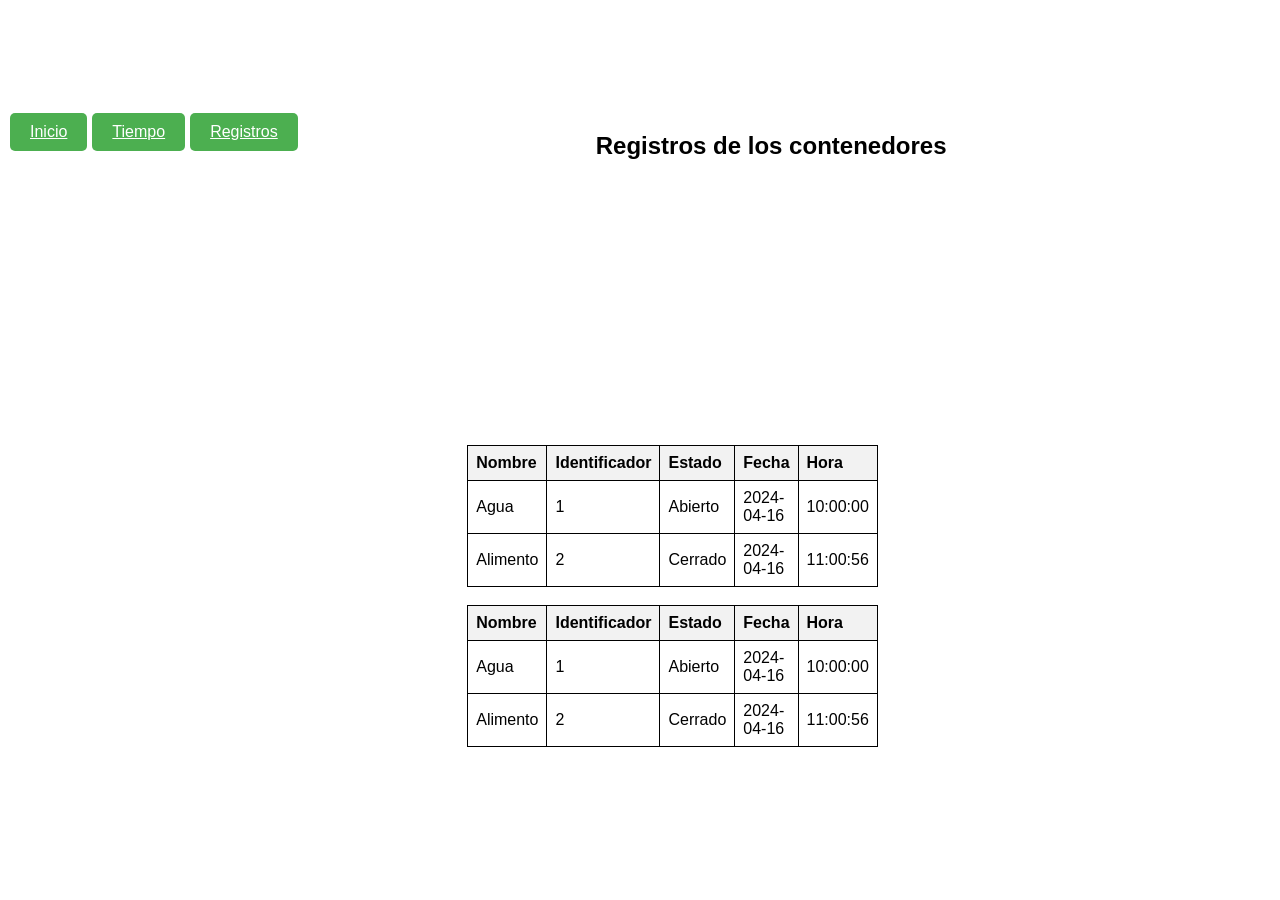
==== vista/registros.html @ 497ca31c "carpeta y archivos de vista html" ====
<!DOCTYPE html>
<html lang="en">
<head>
    <meta charset="UTF-8">
    <meta name="viewport" content="width=device-width, initial-scale=1.0">
    <title>Registros de los contenedores</title>
    <link rel="stylesheet" type="text/css" href="style.css">
</head>
<body>
    <div class="button-container">
            <a href="vista.html" class="button">Inicio</a>
            <a href="tiempo.html" class="button">Tiempo</a>
            <a href="registros.html" class="button">Registros</a>
            <div class="titulo">
                <h2>Registros de los contenedores</h2>
            </div>
    </div>
    <div class="container">
        <div class="clearfix">
            <table class="container-table">
                <thead>
                    <tr>
                        <th>Nombre</th>
                        <th>Identificador</th>
                        <th>Estado</th>
                        <th>Fecha</th>
                        <th>Hora</th>
                    </tr>
                </thead>
                <tbody>
                    <tr>
                        <td>Agua</td>
                        <td>1</td>
                        <td>Abierto</td>
                        <td>2024-04-16</td>
                        <td>10:00:00</td>
                    </tr>
                    <tr>
                        <td>Alimento</td>
                        <td>2</td>
                        <td>Cerrado</td>
                        <td>2024-04-16</td>
                        <td>11:00:56</td>
                    </tr>
                </tbody>
            </table>
            <br>
            <table class="container-table">
                <thead>
                    <tr>
                        <th>Nombre</th>
                        <th>Identificador</th>
                        <th>Estado</th>
                        <th>Fecha</th>
                        <th>Hora</th>
                    </tr>
                </thead>
                <tbody>
                    <tr>
                        <td>Agua</td>
                        <td>1</td>
                        <td>Abierto</td>
                        <td>2024-04-16</td>
                        <td>10:00:00</td>
                    </tr>
                    <tr>
                        <td>Alimento</td>
                        <td>2</td>
                        <td>Cerrado</td>
                        <td>2024-04-16</td>
                        <td>11:00:56</td>
                    </tr>
                </tbody>
            </table>
        </div>
    </div>
</body>
</html>
---- vista/style.css ----
body {
    font-family: Arial, sans-serif;
    margin: 0;
    padding: 0;
    display: flex;
    flex-wrap: wrap;
    justify-content: center;
    align-items: center;
    height: 100vh;
}
table {
    width: 100%;
    border-collapse: collapse;
    margin: 0 auto;
}

th, td {
    border: 1px solid black;
    padding: 8px;
    text-align: left;
}

th {
    background-color: #f2f2f2;
}

div {
    width: 25%;
    float: left;
    margin-right: 2%;
    margin-bottom: 20px;
}

.clearfix::after {
    content: "";
    display: table;
    clear: both;
}
.button-container {
    display: flex;
    justify-content: flex-start; /* Alinear a la izquierda */
    align-items: flex-start; /* Alinear arriba */
    width: 100%;
    margin-bottom: 20px;
    padding-left: 10px; /* Añadir un padding izquierdo para separación */
}
.button {
    margin-right: 5px; /* Solo establecemos margen a la derecha */
    padding: 10px 20px;
    background-color: #4CAF50;
    color: #fff;
    border: none;
    border-radius: 5px;
    cursor: pointer;
    font-size: 16px;
    transition: background-color 0.3s ease;
}

/* Estilo para el primer botón, no se necesita margen a la izquierda */
.button:first-child {
    margin-left: 0;
}

.button:hover {
    background-color: #45a049;
}
.titulo{
    display: flex;
    justify-content: flex-start;
    justify-content: center;
    align-items: flex-start;
    width: 100%;
    margin-bottom: 20px;
    padding-left: 10px;
}
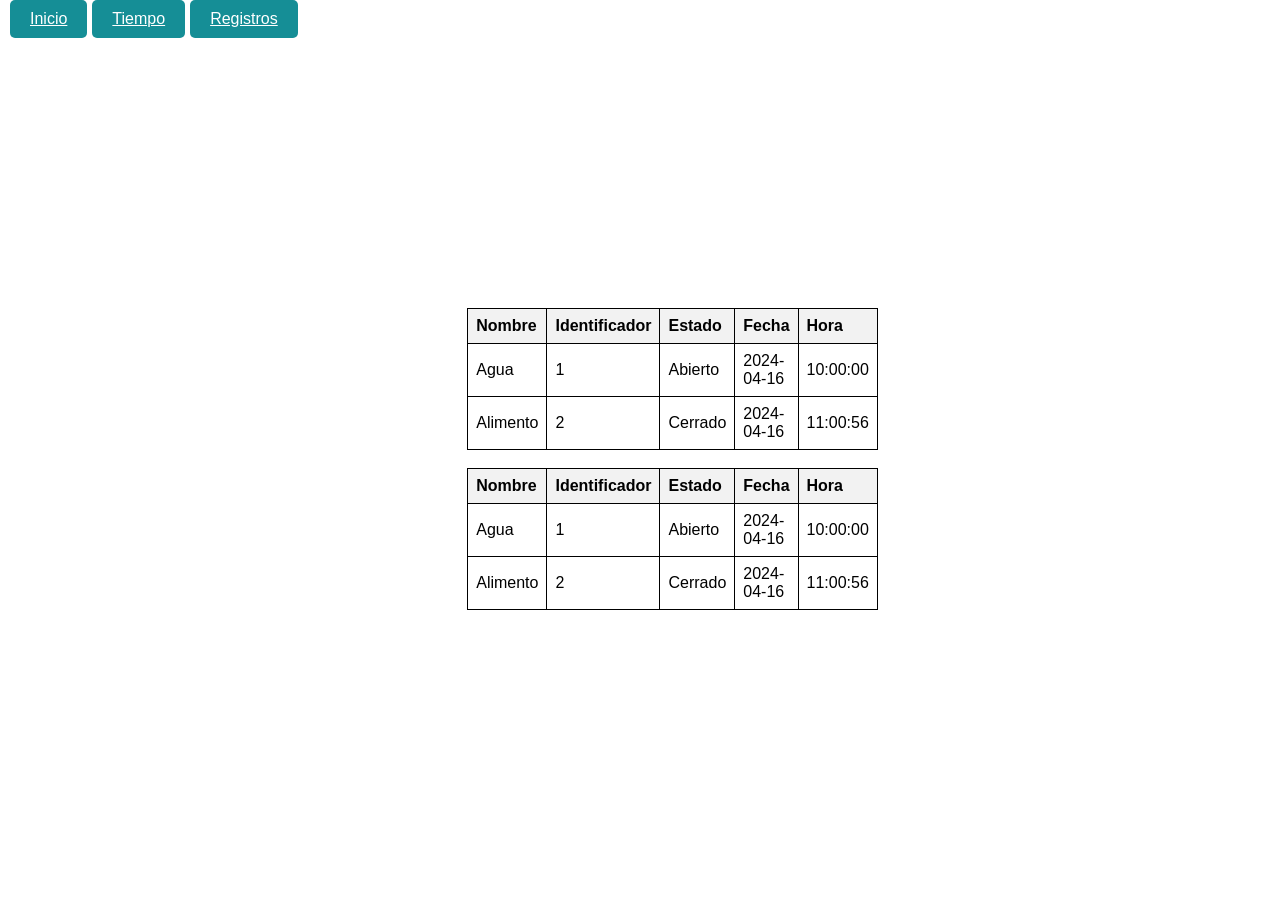
==== commit 5a1cf4b6: "correccion y relizacion de tiempo" ====
--- a/vista/registros.html
+++ b/vista/registros.html
@@ -4,16 +4,13 @@
     <meta charset="UTF-8">
     <meta name="viewport" content="width=device-width, initial-scale=1.0">
     <title>Registros de los contenedores</title>
-    <link rel="stylesheet" type="text/css" href="style.css">
+    <link rel="stylesheet" href="registros.css">
 </head>
 <body>
     <div class="button-container">
             <a href="vista.html" class="button">Inicio</a>
             <a href="tiempo.html" class="button">Tiempo</a>
             <a href="registros.html" class="button">Registros</a>
-            <div class="titulo">
-                <h2>Registros de los contenedores</h2>
-            </div>
     </div>
     <div class="container">
         <div class="clearfix">
--- a/vista/registros.css
+++ b/vista/registros.css
@@ -0,0 +1,57 @@
+body {
+    font-family: Arial, sans-serif;
+    margin: 0;
+    padding: 0;
+    display: flex;
+    flex-wrap: wrap;
+    justify-content: center;
+    /* align-items: center; */ /* Eliminamos esta línea */
+    height: 100vh;
+}
+table {
+    width: 100%;
+    border-collapse: collapse;
+    margin: 0 auto;
+}
+
+th, td {
+    border: 1px solid black;
+    padding: 8px;
+    text-align: left;
+}
+
+th {
+    background-color: #f2f2f2;
+}
+
+div {
+    width: 25%;
+    float: left;
+    margin-right: 2%;
+    margin-bottom: 20px;
+}
+
+.clearfix::after {
+    content: "";
+    display: table;
+    clear: both;
+}
+.button-container {
+    display: flex;
+    justify-content: flex-start; /* Alinear a la izquierda */
+    align-items: flex-start; /* Alinear arriba */
+    width: 100%;
+    margin-bottom: 20px;
+    padding-left: 10px; /* Añadir un padding izquierdo para separación */
+}
+.button {
+    margin-right: 5px; /* Solo establecemos margen a la derecha */
+    padding: 10px 20px;
+    background-color: #158e96;
+    color: #fff;
+    border: none;
+    border-radius: 5px;
+    cursor: pointer;
+    font-size: 16px;
+    transition: background-color 0.3s ease;
+}
